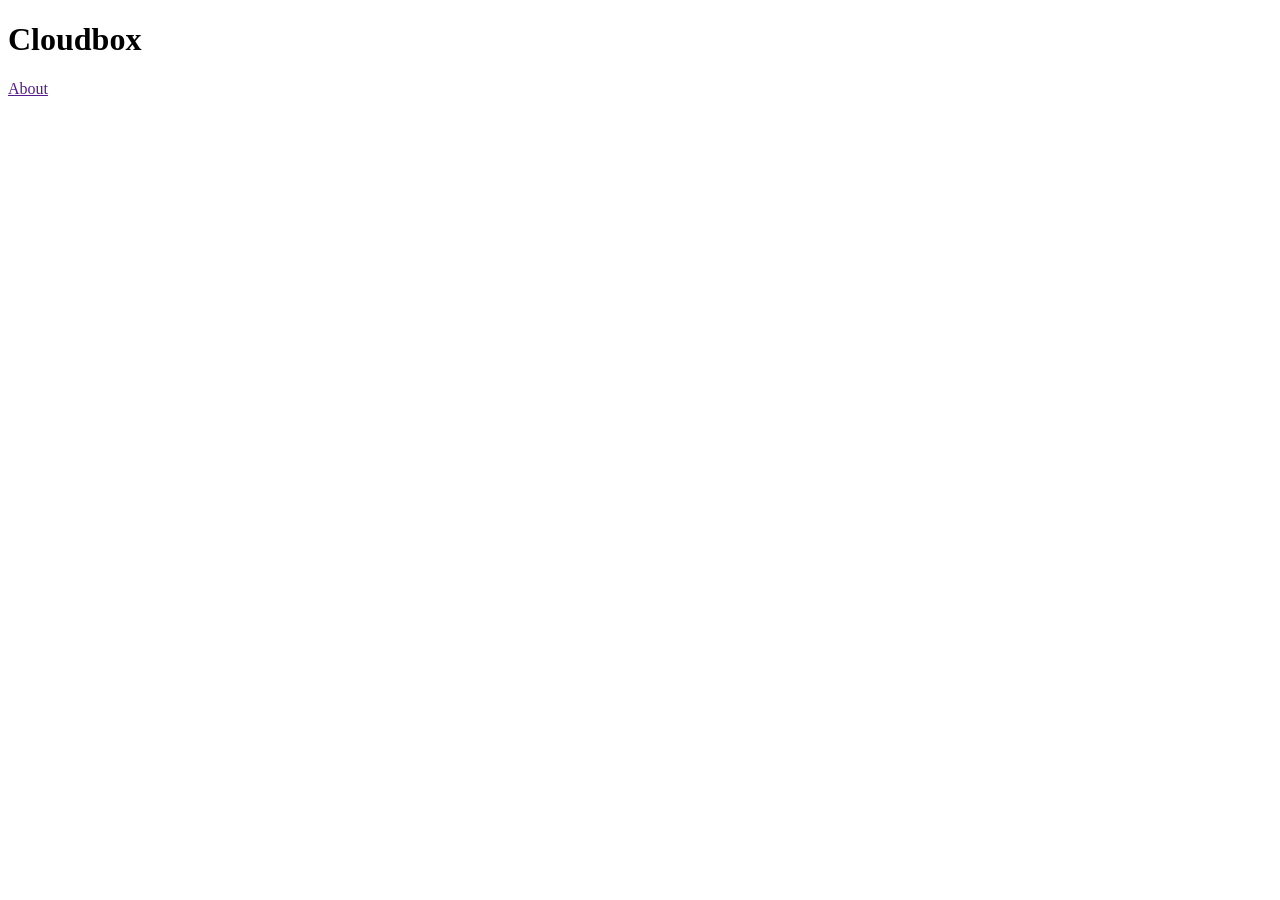
==== couchapp/templates/base.html @ 5c1cf7fb "rewrites! so that we can proxy later" ====
<!DOCTYPE html>
<html>

<head>
    <meta charset="UTF-8" />

    <title>Cloudbox</title>

    <link rel="stylesheet" type="text/css" href="./static/css/bootstrap.min.css" />
    <link rel="stylesheet" type="text/css" href="./static/css/cloudbox.css" />
</head>

<body>

    <div id="header">
        <div id="player"></div>

        <h1>Cloudbox</h1>

        <div id="searchBox"></div>

        <div class="spacer"></div>
    </div>

    <div id="account"></div>

    <div id="list"></div>

    <div id="aboutLinkContainer">
        <a href="" id="aboutLink">About</a>
    </div>

    <div id="about" style="display:none">
        <a href="" id="aboutCloseLink">Close</a>

        <h1>This is Cloudbox 0.2</h1>

        <p>
            Copyright &copy; 2010 <a href="mailto:martin.kirch@gmail.com">Martin Kirchgessner</a>
            <br/>Copyright &copy; 2015 John Ko
        </p>

        <p>
            Cloudbox is a cloudy jukebox (hence the name).
            <br/>Originally written for CouchApp by Martin Kirchgessner, then ported to Kanso by John Ko, it is released under the
            <a href="http://opensource.org/licenses/MIT" target="_blank">MIT License</a> and powered by
            <a href="http://couchdb.apache.org/" target="_blank">CouchDB</a>,
            <a href="https://github.com/kanso/kanso" target="_blank">Kanso</a>,
            <a href="https://github.com/couchapp/couchapp" target="_blank">a CouchApp shim that includes the Evently + Mustache framework (couchapp.js)</a>,
            <a href="http://getbootstrap.com/" target="_blank">Bootstrap</a>,
            <a href="http://jquery.com/" target="_blank">jQuery</a>... and a whole lot of other open source projects.
        </p>

        <p>
            <a href="https://github.com/johnko/kanso-music" target="_blank">https://github.com/johnko/kanso-music</a>
        </p>
    </div>
    <!-- Placed at the end of the document so the pages load faster -->

    <!-- json2.js; add JSON if not exist; from https://github.com/douglascrockford/JSON-js -->
    <script src="./static/js/json2.js"></script>

    <!-- jquery -->
    <script src="./static/js/jquery-1.11.2.min.js"></script>

    <!-- bootstrap.min.js; requires jquery -->
    <script src="./static/js/bootstrap.min.js"></script>

    <!-- modules for require -->
    <script src="./modules.js"></script>

    <script>
        // in case the above don't load
        // redirect to _rewrite if we have no trailing slash
        if (window.location.href.match(/\/_rewrite$/) !== null) location.href += '/';

    </script>
    <script src="./vendor/couchapp/loader.js"></script>
    <script type="text/javascript" charset="utf-8">
        /*
        var splitUrl = document.location.href.split('/');
        var designPos = splitUrl.indexOf('_design');
        if (designPos > 4) {
            var newPrefix = "";
            for (var i = 3; i < (designPos - 1); i++) {
                newPrefix += "/" + splitUrl[i];
            }
            $.couch.urlPrefix = newPrefix;
        }
        */

        $.couch.urlPrefix = "./";
        $.couch.app(function(app) {
            var customAccount = $.extend(true, {}, app.ddoc.vendor.couchapp.evently.account, {
                loggedOut: app.ddoc.vendor.couchapp.evently.account.loginForm
            });

            $("#account").evently(customAccount);

            $("#player").evently("player", app);
            $.evently.connect("#account", "#player", ["loggedIn", "loggedOut"]);

            $("#list").evently("list", app);
            $.evently.connect("#account", "#list", ["loggedIn", "loggedOut"]);

            $.evently.connect("#list", "#player", ["play"]);
            $.evently.connect("#player", "#list", ["next", "previous"]);

            $("#searchBox").evently("searchBox", app);
            $.evently.connect("#account", "#searchBox", ["loggedIn", "loggedOut"]);
            $.evently.connect("#searchBox", "#list", ["setList"]);
        }, {
            db: "_db",
            design: "music"
        });

        $('#aboutLink').click(function(e) {
            $('#about').fadeIn();
            e.preventDefault();
        });

        $('#aboutCloseLink').click(function(e) {
            $('#about').fadeOut();
            e.preventDefault();
        });

    </script>
</body>

</html>
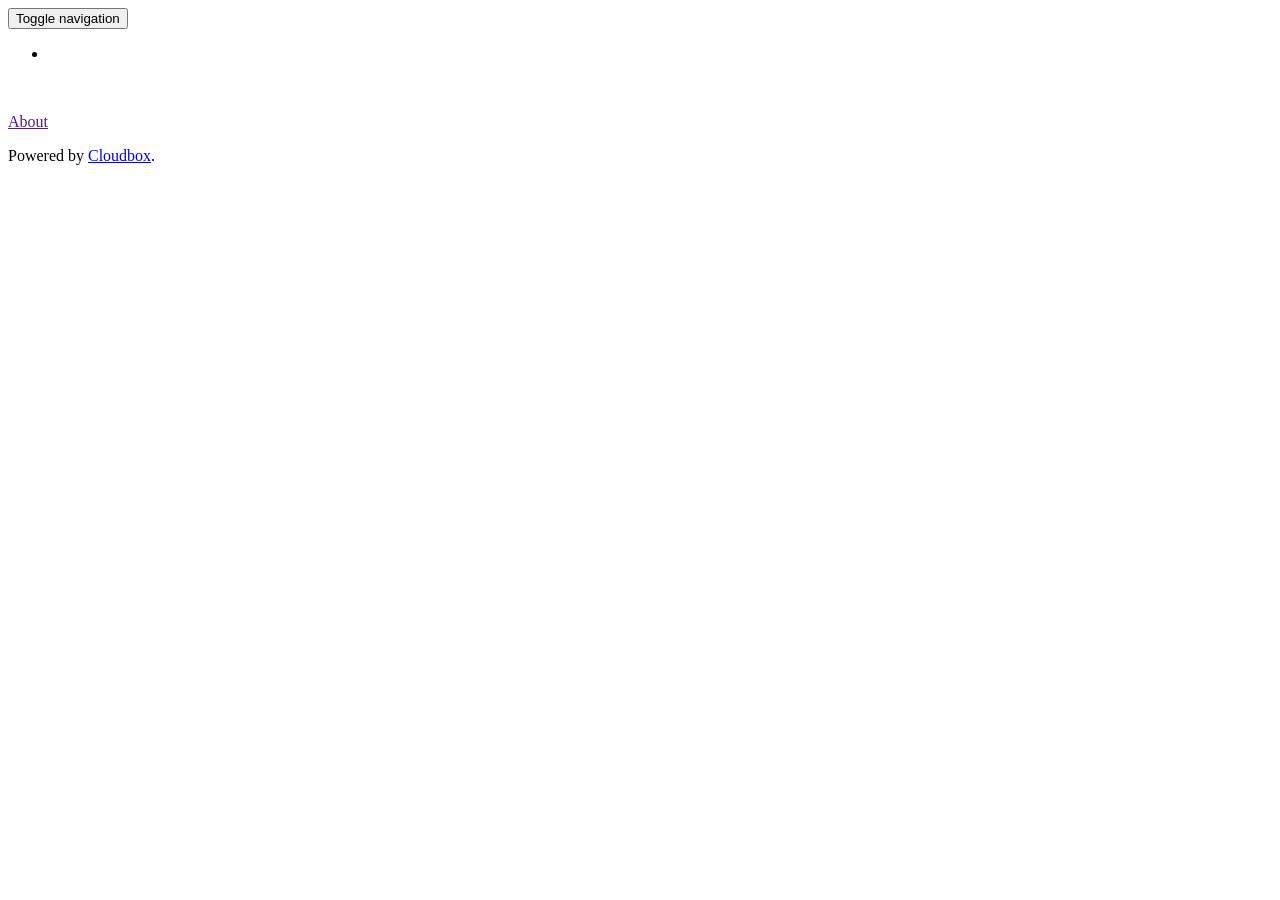
==== commit f719f97a: "0.2.1 integrate kanso-topbar" ====
--- a/couchapp/templates/base.html
+++ b/couchapp/templates/base.html
@@ -8,27 +8,52 @@
 
     <link rel="stylesheet" type="text/css" href="./static/css/bootstrap.min.css" />
     <link rel="stylesheet" type="text/css" href="./static/css/cloudbox.css" />
+    <link rel="stylesheet" type="text/css" href="./static/css/nav2.css" />
 </head>
 
 <body>
-
-    <div id="header">
-        <div id="player"></div>
-
-        <h1>Cloudbox</h1>
-
-        <div id="searchBox"></div>
-
-        <div class="spacer"></div>
+    <div id="container">
+        <div id="wrapper">
+            <nav class="navbar navbar-default">
+                <div class="container-fluid">
+                    <div class="navbar-header">
+                        <button type="button" class="navbar-toggle collapsed" data-toggle="collapse" data-target="#bs-example-navbar-collapse-1">
+                            <span class="sr-only">Toggle navigation</span>
+                            <span class="icon-bar"></span>
+                            <span class="icon-bar"></span>
+                            <span class="icon-bar"></span>
+                        </button>
+                        <!--a class="navbar-brand" href="#">Brand</a-->
+                        <div id="searchBox"></div>
+                        <div id="player"></div>
+                    </div>
+                    <!-- Collect the nav links, forms, and other content for toggling -->
+                    <div class="collapse navbar-collapse" id="bs-example-navbar-collapse-1">
+                        <ul id="main-menu" class="nav navbar-nav">
+                            <li class="hidden-xs nav-spacer"></li>
+                        </ul>
+                    </div>
+                    <!-- /.navbar-collapse -->
+                </div>
+            </nav>
+            <div class="bodypaddingtop">&nbsp;</div>
+            <div id="kanso-topbar"></div>
+            <ul id="page-menu" class="nav nav-pills"></ul>
+            <div id="content">
+                <div id="inner-content">
+                    <div id="account"></div>
+                    <div id="list"></div>
+                </div>
+            </div>
+        </div>
+        <footer>
+            <div id="aboutLinkContainer">
+                <a href="" id="aboutLink">About</a>
+            </div>
+            <p>Powered by <a href="https://github.com/johnko/kanso-music">Cloudbox</a>.</p>
+        </footer>
     </div>
 
-    <div id="account"></div>
-
-    <div id="list"></div>
-
-    <div id="aboutLinkContainer">
-        <a href="" id="aboutLink">About</a>
-    </div>
 
     <div id="about" style="display:none">
         <a href="" id="aboutCloseLink">Close</a>
@@ -67,7 +92,7 @@
     <script src="./static/js/bootstrap.min.js"></script>
 
     <!-- modules for require -->
-    <script src="./modules.js"></script>
+    <script src="./_ddoc/modules.js"></script>
 
     <script>
         // in case the above don't load
@@ -76,55 +101,8 @@
 
     </script>
     <script src="./vendor/couchapp/loader.js"></script>
-    <script type="text/javascript" charset="utf-8">
-        /*
-        var splitUrl = document.location.href.split('/');
-        var designPos = splitUrl.indexOf('_design');
-        if (designPos > 4) {
-            var newPrefix = "";
-            for (var i = 3; i < (designPos - 1); i++) {
-                newPrefix += "/" + splitUrl[i];
-            }
-            $.couch.urlPrefix = newPrefix;
-        }
-        */
-
-        $.couch.urlPrefix = "./";
-        $.couch.app(function(app) {
-            var customAccount = $.extend(true, {}, app.ddoc.vendor.couchapp.evently.account, {
-                loggedOut: app.ddoc.vendor.couchapp.evently.account.loginForm
-            });
-
-            $("#account").evently(customAccount);
-
-            $("#player").evently("player", app);
-            $.evently.connect("#account", "#player", ["loggedIn", "loggedOut"]);
-
-            $("#list").evently("list", app);
-            $.evently.connect("#account", "#list", ["loggedIn", "loggedOut"]);
-
-            $.evently.connect("#list", "#player", ["play"]);
-            $.evently.connect("#player", "#list", ["next", "previous"]);
-
-            $("#searchBox").evently("searchBox", app);
-            $.evently.connect("#account", "#searchBox", ["loggedIn", "loggedOut"]);
-            $.evently.connect("#searchBox", "#list", ["setList"]);
-        }, {
-            db: "_db",
-            design: "music"
-        });
-
-        $('#aboutLink').click(function(e) {
-            $('#about').fadeIn();
-            e.preventDefault();
-        });
-
-        $('#aboutCloseLink').click(function(e) {
-            $('#about').fadeOut();
-            e.preventDefault();
-        });
-
-    </script>
+    <!-- for cloudbox evently -->
+    <script src="./static/js/cloudbox.js"></script>
 </body>
 
 </html>
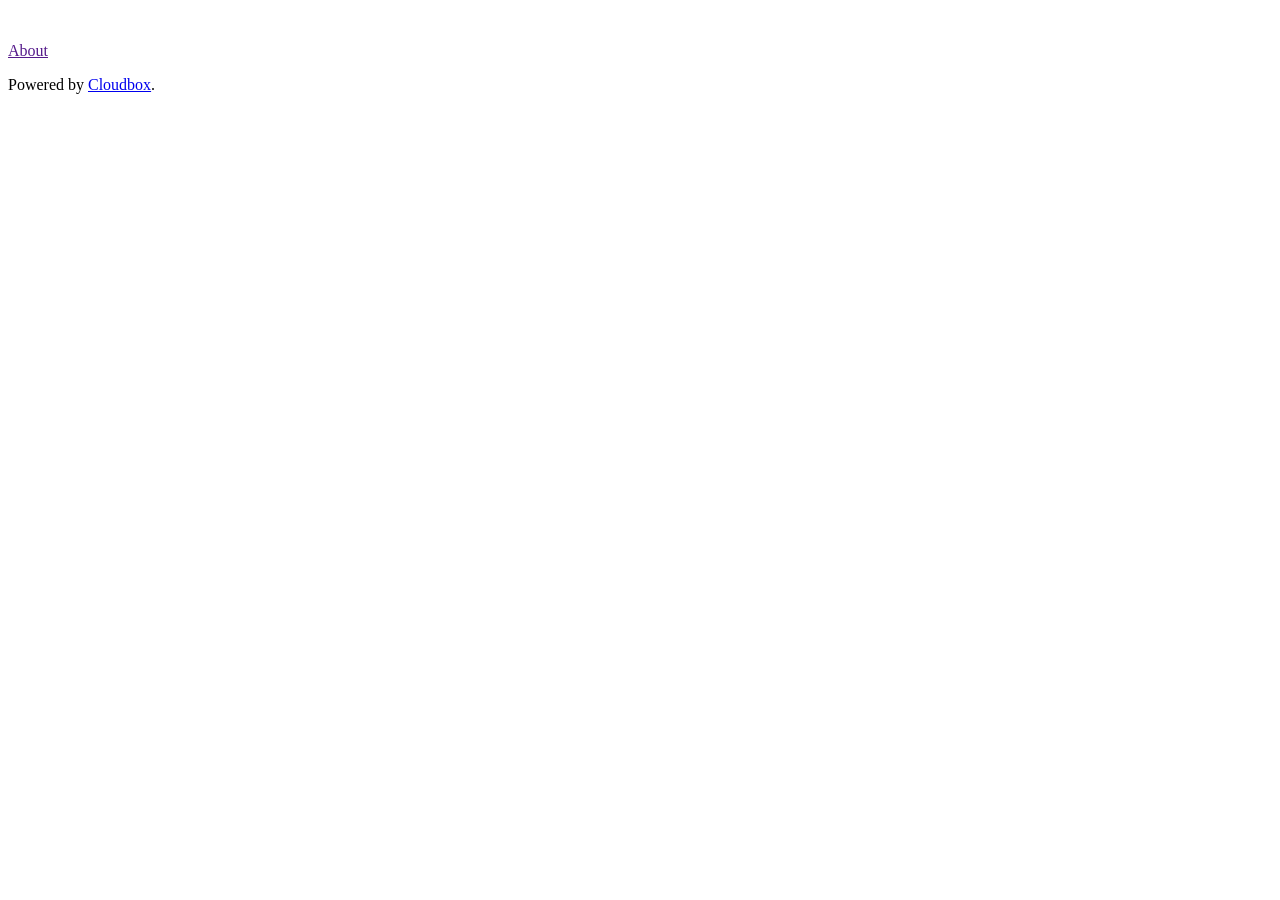
==== commit ae415527: "0.4.0 integrate with jPlayer... playlists! oh my! :smiley:" ====
--- a/couchapp/templates/base.html
+++ b/couchapp/templates/base.html
@@ -9,36 +9,26 @@
     <link rel="stylesheet" type="text/css" href="./static/css/bootstrap.min.css" />
     <link rel="stylesheet" type="text/css" href="./static/css/cloudbox.css" />
     <link rel="stylesheet" type="text/css" href="./static/css/nav2.css" />
+    <link rel="stylesheet" type="text/css" href="./vendor/jplayer/skin/pink.flag/css/jplayer.pink.flag.css" />
 </head>
 
 <body>
     <div id="container">
         <div id="wrapper">
-            <nav class="navbar navbar-default">
+            <nav class="navbar navbar-inverse">
                 <div class="container-fluid">
                     <div class="navbar-header">
-                        <button type="button" class="navbar-toggle collapsed" data-toggle="collapse" data-target="#bs-example-navbar-collapse-1">
-                            <span class="sr-only">Toggle navigation</span>
-                            <span class="icon-bar"></span>
-                            <span class="icon-bar"></span>
-                            <span class="icon-bar"></span>
-                        </button>
-                        <!--a class="navbar-brand" href="#">Brand</a-->
-                        <div id="searchBox"></div>
+
                         <div id="player"></div>
                     </div>
-                    <!-- Collect the nav links, forms, and other content for toggling -->
-                    <div class="collapse navbar-collapse" id="bs-example-navbar-collapse-1">
-                        <ul id="main-menu" class="nav navbar-nav">
-                            <li class="hidden-xs nav-spacer"></li>
-                        </ul>
-                    </div>
-                    <!-- /.navbar-collapse -->
                 </div>
             </nav>
             <div class="bodypaddingtop">&nbsp;</div>
             <div id="kanso-topbar"></div>
-            <ul id="page-menu" class="nav nav-pills"></ul>
+            <ul id="page-menu" class="nav nav-pills">
+                <div id="searchBox"></div>
+                <div id="libraryTitle"></div>
+            </ul>
             <div id="content">
                 <div id="inner-content">
                     <div id="account"></div>
@@ -58,7 +48,7 @@
     <div id="about" style="display:none">
         <a href="" id="aboutCloseLink">Close</a>
 
-        <h1>This is Cloudbox 0.2</h1>
+        <h1>This is Cloudbox 0.4</h1>
 
         <p>
             Copyright &copy; 2010 <a href="mailto:martin.kirch@gmail.com">Martin Kirchgessner</a>
@@ -73,7 +63,8 @@
             <a href="https://github.com/kanso/kanso" target="_blank">Kanso</a>,
             <a href="https://github.com/couchapp/couchapp" target="_blank">a CouchApp shim that includes the Evently + Mustache framework (couchapp.js)</a>,
             <a href="http://getbootstrap.com/" target="_blank">Bootstrap</a>,
-            <a href="http://jquery.com/" target="_blank">jQuery</a>... and a whole lot of other open source projects.
+            <a href="http://jquery.com/" target="_blank">jQuery</a>,
+            <a href="http://jplayer.org/" target="_blank">jPlayer</a>... and a whole lot of other open source projects.
         </p>
 
         <p>
@@ -91,6 +82,10 @@
     <!-- bootstrap.min.js; requires jquery -->
     <script src="./static/js/bootstrap.min.js"></script>
 
+    <!-- jplayer.js before modules/evently -->
+    <script src="./vendor/jplayer/jplayer/jquery.jplayer.min.js"></script>
+    <script src="./vendor/jplayer/add-on/jplayer.playlist.min.js"></script>
+
     <!-- modules for require -->
     <script src="./_ddoc/modules.js"></script>
 
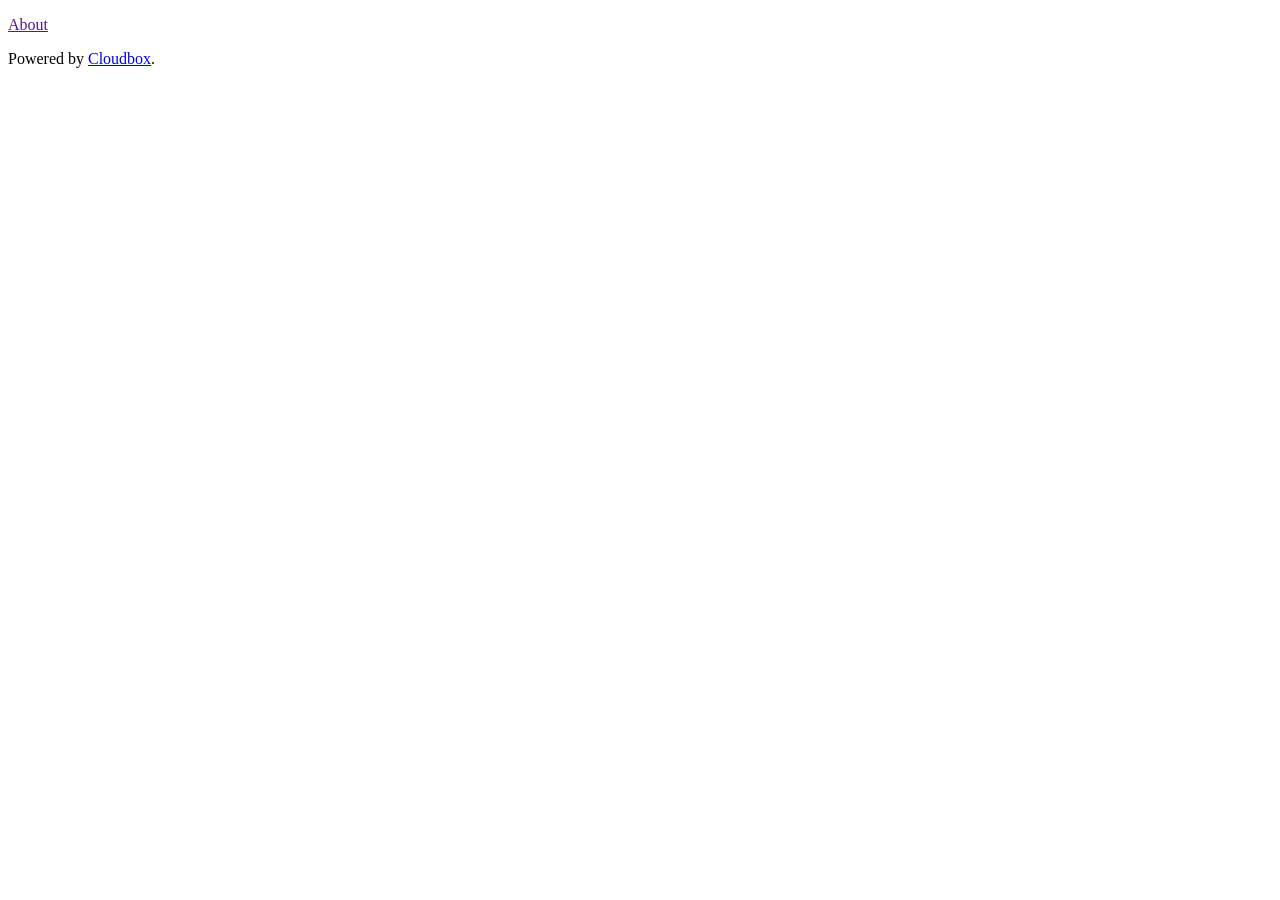
==== commit b03b9f5d: "0.5.0 jplayer and playlist float on left sidebar" ====
--- a/couchapp/templates/base.html
+++ b/couchapp/templates/base.html
@@ -15,40 +15,37 @@
 <body>
     <div id="container">
         <div id="wrapper">
-            <nav class="navbar navbar-inverse">
-                <div class="container-fluid">
-                    <div class="navbar-header">
-
-                        <div id="player"></div>
-                    </div>
-                </div>
-            </nav>
-            <div class="bodypaddingtop">&nbsp;</div>
-            <div id="kanso-topbar"></div>
-            <ul id="page-menu" class="nav nav-pills">
-                <div id="searchBox"></div>
-                <div id="libraryTitle"></div>
-            </ul>
             <div id="content">
                 <div id="inner-content">
-                    <div id="account"></div>
-                    <div id="list"></div>
+                    <div class="row">
+                        <div class="col-sm-0">
+                            <div id="player" data-spy="affix" data-offset-top="0"></div>
+                        </div>
+                        <div class="col-sm-13">
+                            <div id="kanso-topbar"></div>
+                            <div id="pageMenuWrapper">
+                                <div id="searchBox"></div>
+                                <div id="libraryTitle"></div>
+                                <ul id="page-menu" class="nav nav-pills"></ul>
+                            </div>
+                            <div id="account"></div>
+                            <div id="list"></div>
+                            <footer>
+                                <div id="aboutLinkContainer">
+                                    <a href="" id="aboutLink">About</a>
+                                </div>
+                                <p>Powered by <a href="https://github.com/johnko/kanso-music">Cloudbox</a>.</p>
+                            </footer>
+                        </div>
+                    </div>
                 </div>
             </div>
         </div>
-        <footer>
-            <div id="aboutLinkContainer">
-                <a href="" id="aboutLink">About</a>
-            </div>
-            <p>Powered by <a href="https://github.com/johnko/kanso-music">Cloudbox</a>.</p>
-        </footer>
     </div>
-
-
     <div id="about" style="display:none">
         <a href="" id="aboutCloseLink">Close</a>
 
-        <h1>This is Cloudbox 0.4</h1>
+        <h1>This is Cloudbox 0.5</h1>
 
         <p>
             Copyright &copy; 2010 <a href="mailto:martin.kirch@gmail.com">Martin Kirchgessner</a>
